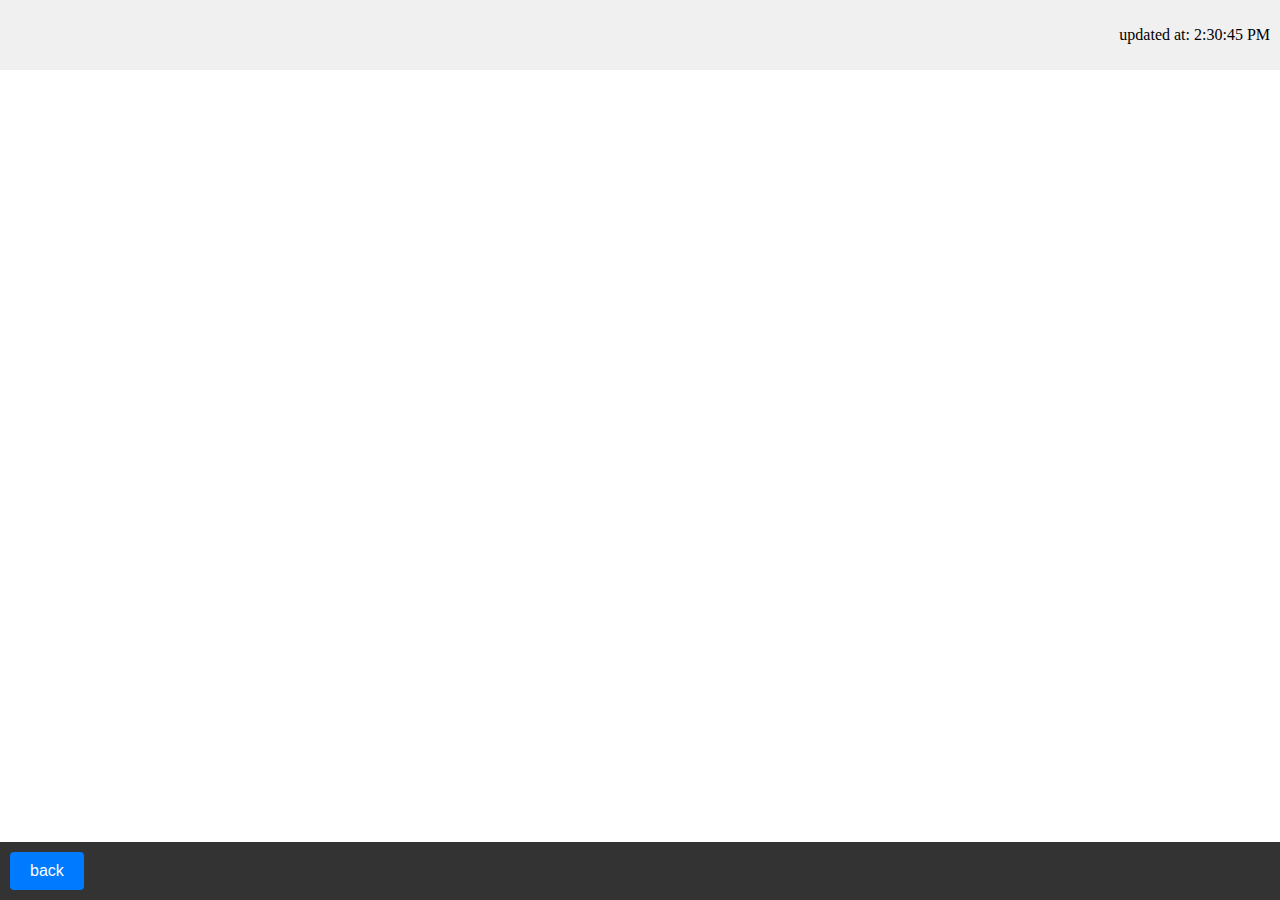
==== COMP4537/labs/1/reader.html @ cfd9543d "first commit" ====
<!DOCTYPE html>
<html lang="en">
<head>
    <meta charset="UTF-8">
    <meta name="viewport" content="width=device-width, initial-scale=1.0">
    <title>Reader</title>
    <script src="js/lab1.js"></script>
    <link rel="stylesheet" type="text/css" href="css/reader.css">
</head>
<body id="reader">

    <div id="time-container">
        <p>updated at: <span id="update-time"></span></p>
    </div>

    <div id="reader-container">
    </div>
    
    <footer>
        <button id="back-button">back</button>
    </footer>
    
</body>
</html>
---- COMP4537/labs/1/css/reader.css ----
body,
html {
    margin: 0;
    padding: 0;
}

body {
    display: flex;
    flex-direction: column;
    min-height: 100vh;
}

#time-container {
    text-align: right;
    padding: 10px;
    background-color: #f0f0f0;
}

#reader-container {
    flex-grow: 1;
    display: flex;
    flex-direction: column;
    align-items: center;
}

footer {
    background-color: #333;
    color: white;
    padding: 10px;
    display: flex;
    height: auto;
    justify-content: space-between;
    align-items: center;
}


.ReaderTextbox {
    border-color: black;
    border-style: solid;
    width: 250px;
    height: 150px;
    padding: 5px;
    margin-bottom: 5px;
    word-wrap: break-word;
    white-space: pre;
    overflow-y: auto;
}

#back-button {
    background-color: #007BFF;
    color: white;
    border: none;
    padding: 10px 20px;
    text-align: center;
    text-decoration: none;
    display: inline-block;
    font-size: 16px;
    border-radius: 4px;
    cursor: pointer;
}

#back-button:hover {
    background-color: #0056b3;
}
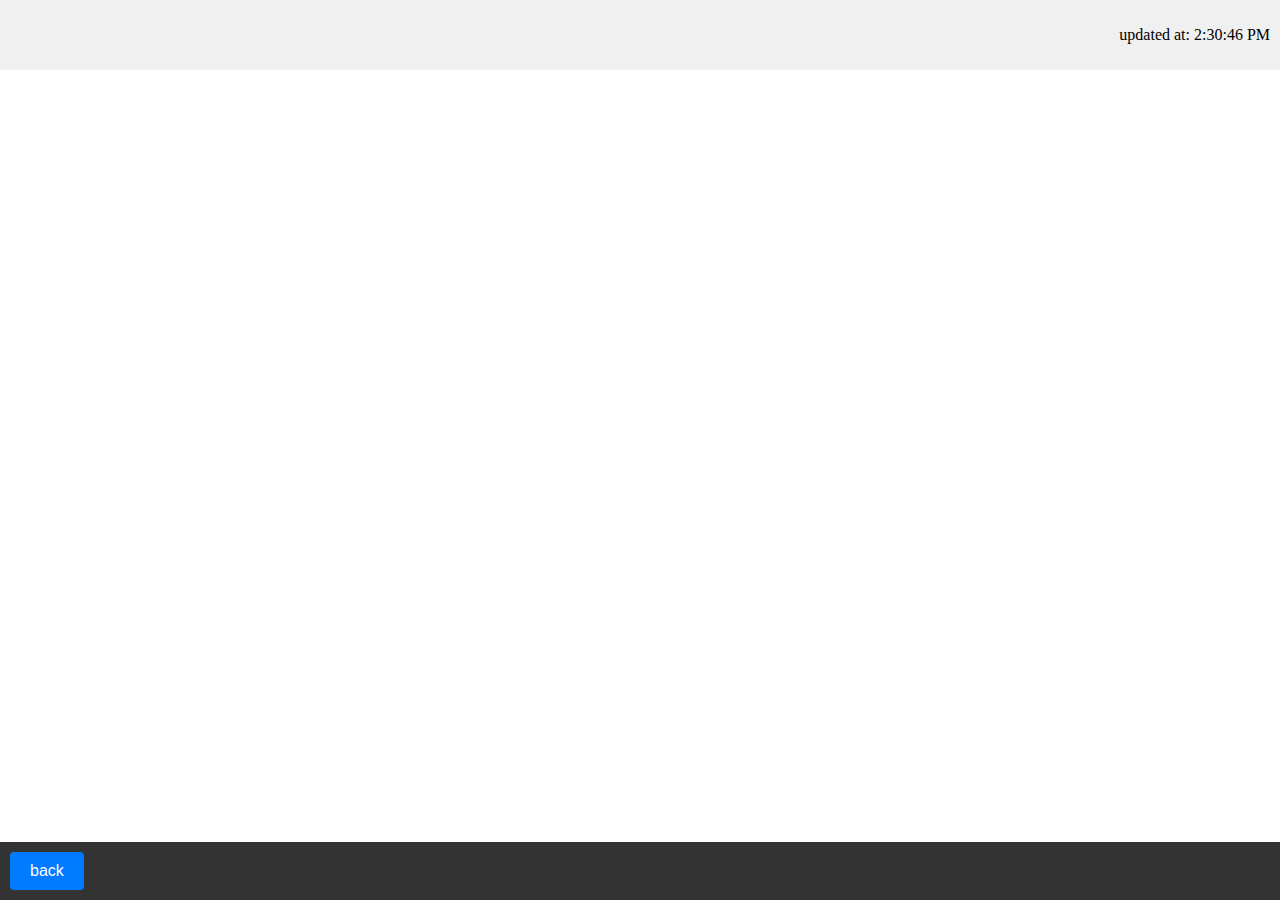
==== commit faa0190c: "Modularize code" ====
--- a/COMP4537/labs/1/reader.html
+++ b/COMP4537/labs/1/reader.html
@@ -4,7 +4,6 @@
     <meta charset="UTF-8">
     <meta name="viewport" content="width=device-width, initial-scale=1.0">
     <title>Reader</title>
-    <script src="js/lab1.js"></script>
     <link rel="stylesheet" type="text/css" href="css/reader.css">
 </head>
 <body id="reader">
@@ -20,5 +19,6 @@
         <button id="back-button">back</button>
     </footer>
     
+    <script src="js/reader.js" defer type="module"></script>
 </body>
 </html>--- a/COMP4537/labs/1/css/reader.css
+++ b/COMP4537/labs/1/css/reader.css
@@ -42,8 +42,7 @@
     padding: 5px;
     margin-bottom: 5px;
     word-wrap: break-word;
-    white-space: pre;
-    overflow-y: auto;
+    overflow-y: scroll;
 }
 
 #back-button {
